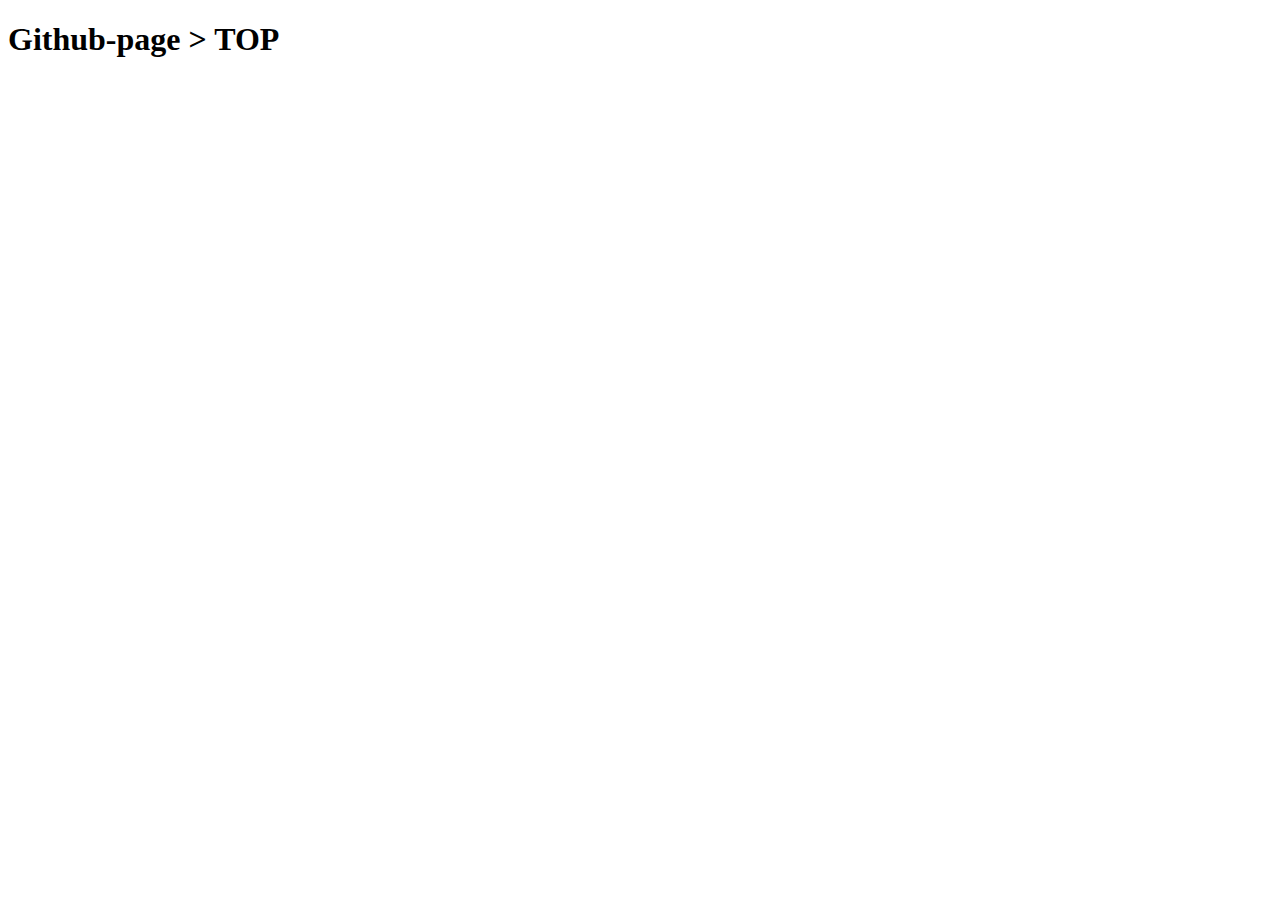
==== index.html @ 8a329408 "index.htmlの作成" ====
<!DOCTYPE html>
<html lang="ja">
<head>
  <meta charset="UTF-8">
  <meta name="viewport" content="width=device-width, initial-scale=1.0">
  <title>Github-pageのTOP</title>
</head>
<body>
  <h1>Github-page > TOP</h1>
</body>
</html>
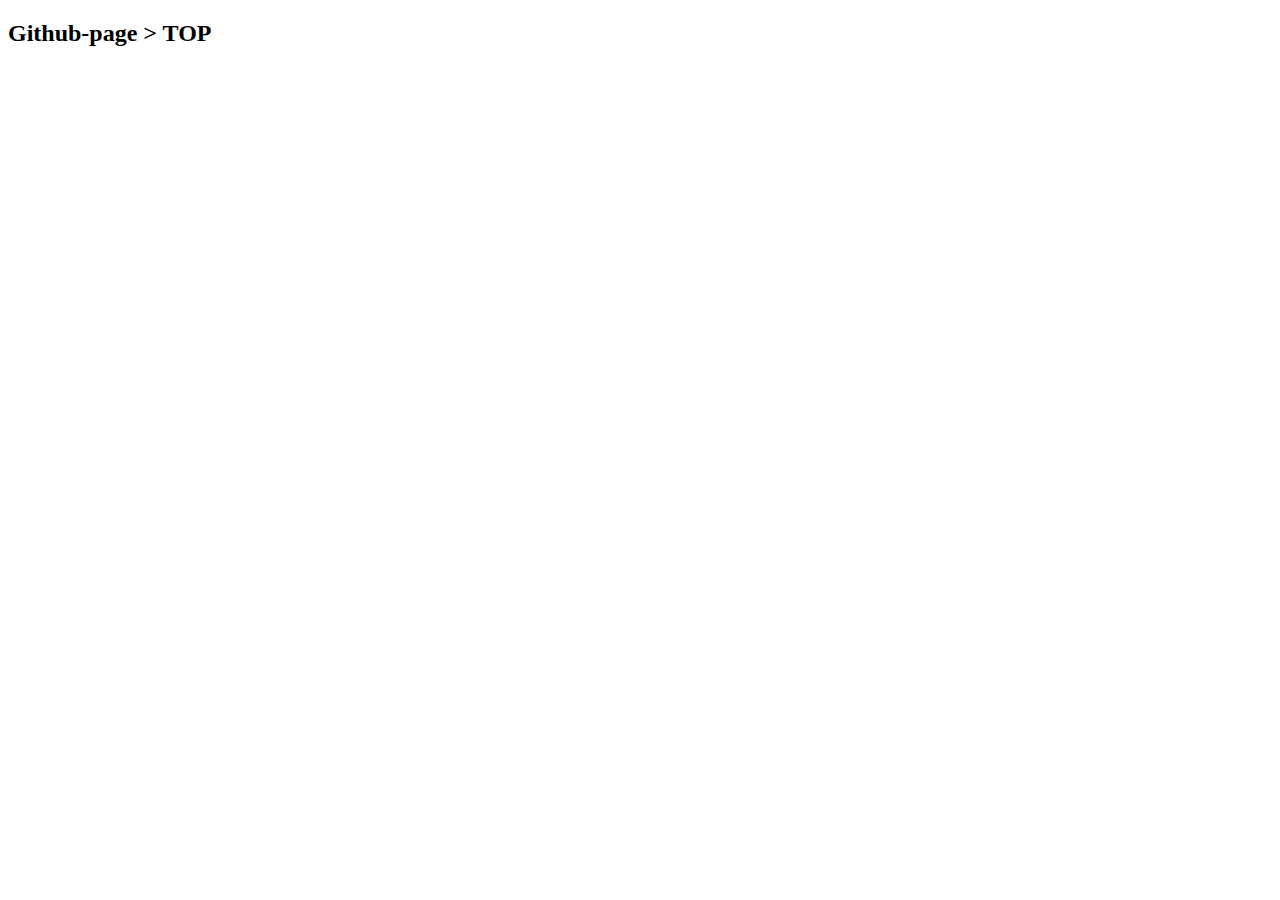
==== commit 89721756: "toppageのtitle更新" ====
--- a/index.html
+++ b/index.html
@@ -6,6 +6,6 @@
   <title>Github-pageのTOP</title>
 </head>
 <body>
-  <h1>Github-page > TOP</h1>
+  <h2>Github-page > TOP</h2>
 </body>
 </html>